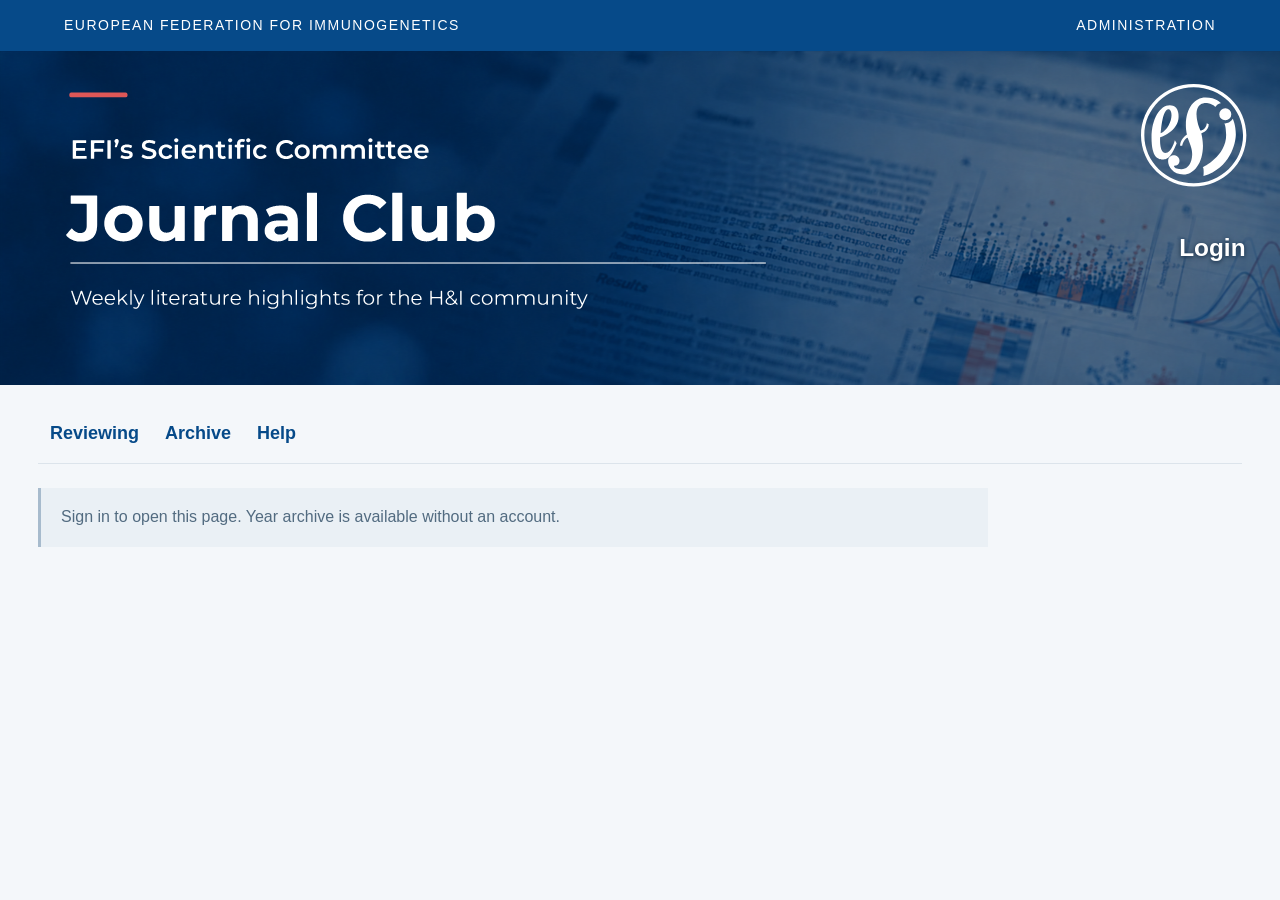
==== admin.html @ dbf72e42 "Align banner identity above rule and duty text with subtitle" ====
<!doctype html><html lang="en" data-auth="guest"><head><meta charset="utf-8"><meta name="viewport" content="width=device-width,initial-scale=1"><title>Administration · EFI Journal Club</title><link rel="stylesheet" href="style.css?v=banner26"><style id="navigation-style">/* Critical navigation: the first paint already uses the final text-only menu. */
.site-nav{display:flex;flex-wrap:nowrap;align-items:stretch;gap:10px;margin:0 0 24px;padding:4px 4px 10px;border-bottom:1px solid #dce4eb;overflow-x:auto;overflow-y:hidden;scroll-padding-inline:6px;scrollbar-width:thin;scrollbar-color:#9fb5c9 transparent;-webkit-overflow-scrolling:touch}
.site-nav [hidden]{display:none!important}
.site-nav a,.site-nav a.access-locked{display:inline-flex;align-items:center;flex:0 0 auto;width:auto;min-height:40px;margin:0;padding:6px 8px;border:0;border-radius:0;background:transparent;box-shadow:none;color:#064a89;font:650 1.125rem/1.4 'Segoe UI',Arial,sans-serif;white-space:nowrap;text-decoration:none;text-underline-offset:6px;text-decoration-thickness:2px;transition:none}
.site-nav a[aria-current=page],.site-nav a.access-locked[aria-current=page]{color:#a83e3e;text-decoration:underline;text-decoration-color:currentColor}
.site-nav a:active{background:transparent;box-shadow:none}
.site-nav a:focus-visible{outline:3px solid #ac530b;outline-offset:3px}
@media(hover:hover){.site-nav a:hover,.site-nav a.access-locked:hover{color:#064a89;background:transparent;text-decoration:underline}.site-nav a[aria-current=page]:hover,.site-nav a.access-locked[aria-current=page]:hover{color:#a83e3e;background:transparent}}
@media(max-width:650px){.site-nav a,.site-nav a.access-locked{font-size:1.0625rem}}
@media(pointer:coarse){.site-nav a{min-height:44px}}
@media print{.site-nav{display:none}}
</style><script>try{const stored=JSON.parse(sessionStorage.getItem('efi-session')||'null');if(stored?.token&&stored.expiresAt>Date.now())document.documentElement.dataset.auth='pending'}catch{}</script></head><body data-page="admin"><a class="skip-link" href="#main-content">Skip to main content</a><header><div class="top"><span>EUROPEAN FEDERATION FOR IMMUNOGENETICS</span><span>ADMINISTRATION</span></div><div class="banner-frame"><img class="banner" src="assets/banner-background.png" width="2400" height="627" alt="EFI Scientific Committee Journal Club"><img class="banner-type-overlay" src="assets/banner-type.svg" width="2400" height="627" alt="" aria-hidden="true"><img class="banner-logo-overlay" src="assets/efi-logo-white.svg" width="65" height="63" alt="" aria-hidden="true"><div class="banner-account"><button id="login-open" class="banner-account-trigger" type="button" aria-label="Login" aria-haspopup="dialog"><svg viewBox="0 0 340 48" aria-hidden="true"><text x="338" y="32" text-anchor="end">Login</text></svg></button><button id="account-name" class="banner-account-trigger" type="button" aria-haspopup="true" aria-expanded="false" aria-controls="account-menu" hidden><svg viewBox="0 0 340 100" aria-hidden="true"><text id="banner-first-name" x="338" y="28" text-anchor="end"></text><text id="banner-duty" class="banner-duty" x="338" y="81" text-anchor="end"></text></svg></button><div id="account-menu" class="banner-account-menu" hidden><button id="logout" type="button">Logout</button></div></div></div></header><main id="main-content" tabindex="-1"><nav class="site-nav" aria-label="Journal Club"><a href="index.html?ui=banner26">Reviewing</a><a href="history.html?ui=banner26">Archive</a><a href="help.html?ui=banner26">Help</a><a href="announcement.html?ui=banner26" data-announcement-nav hidden>Announcement</a><a href="admin.html?ui=banner26" data-admin-nav hidden aria-current="page">Admin</a></nav><dialog id="login-dialog" class="login-dialog" aria-labelledby="login-heading"><button id="login-close" class="login-close secondary" type="button" aria-label="Close login">&#215;</button><form id="login-form"><h2 id="login-heading">Sign in</h2><div class="login-fields"><label>Email<input id="login-email" type="email" autocomplete="username" required maxlength="254"></label><label>Password<input id="login-password" type="password" autocomplete="current-password" required maxlength="256"></label><label id="password-confirm-label" hidden>Confirm password<input id="login-confirm" type="password" autocomplete="new-password" maxlength="256"></label></div><button id="login-submit" type="submit">Sign in</button><p class="help">All activated members can sign in to inspect the shortlist. Weekly decisions require the duty reviewer, Eric or Pietro. Eric, Pietro and EFI Office have year-round access to general administration. The newsletter pilot is restricted to Eric and Pietro. For activation or a password reset, contact Eric.</p></form><p id="login-message" role="status"></p></dialog><p id="access-notice" class="notice" role="status">Sign in to open this page. Year archive is available without an account.</p><div id="protected-content" hidden></div></main><script type="module" src="help.js?v=banner26"></script><script type="module" src="bootstrap.js?v=banner26"></script></body></html>
---- style.css ----
:root{--blue:#064a89;--ink:#183047;--muted:#596d7e;--line:#dce4eb;--bg:#f4f7fa;--coral:#de5757}*{box-sizing:border-box}body{margin:0;background:var(--bg);color:var(--ink);font:1.125rem/1.65 'Segoe UI',Arial,sans-serif}.top{background:var(--blue);color:white;padding:14px max(5vw,24px);display:flex;justify-content:space-between;font-size:0.875rem;letter-spacing:1.5px}.banner{width:100%;height:auto;display:block}main{max-width:1260px;margin:auto;padding:44px 28px}.intro{display:flex;justify-content:space-between;gap:28px;align-items:center}.eyebrow{font-size:0.875rem;font-weight:750;letter-spacing:2px;color:var(--blue);margin:0 0 12px}h1{font-size:clamp(2.125rem,4vw,3.25rem);line-height:1.15;letter-spacing:-1.5px;margin:0 0 12px}h2{font-size:1.625rem;margin:0 0 16px}.lead{color:var(--muted);margin:0}label{display:block;font-size:1rem;font-weight:600}input,select,textarea{font:inherit;color:inherit;width:100%;padding:11px;border:1px solid var(--line);border-radius:6px;background:white;margin:6px 0 14px}select{min-width:220px}.workflow{display:flex;gap:36px;border-top:1px solid var(--line);border-bottom:1px solid var(--line);padding:18px 0;margin-top:30px;color:var(--blue);font-size:1rem;font-weight:650}.notice{font-size:1rem;color:var(--muted);max-width:950px;margin:22px 0 32px}.layout{display:grid;grid-template-columns:minmax(0,1fr) 350px;gap:34px}.section-title{display:flex;align-items:baseline;justify-content:space-between}#progress{font-size:0.9375rem;color:var(--muted)}article{background:white;border:1px solid var(--line);border-radius:10px;padding:26px;margin-bottom:20px;border-top:3px solid var(--blue)}article[data-state=approved]{border-top-color:#278260}article[data-state=excluded]{border-top-color:var(--coral)}.article-index{font-size:0.875rem;letter-spacing:1.5px;color:var(--muted);text-transform:uppercase}.article-text{white-space:pre-wrap;overflow-wrap:anywhere;font-size:1.125rem;line-height:1.7}.source{color:var(--blue);font-size:1rem}.decisions{display:flex;gap:18px;margin-top:20px;border-top:1px solid var(--line);padding-top:18px;flex-wrap:wrap}.decisions label{display:flex;align-items:center;gap:7px;cursor:pointer}.decisions input{width:auto;margin:0;accent-color:var(--blue)}details{margin-top:18px}summary{cursor:pointer;font-size:1rem;color:var(--blue)}textarea{min-height:310px;font-size:1.0625rem;margin-top:15px}.export{position:sticky;top:24px;background:white;border:1px solid var(--line);padding:25px;border-radius:10px}.export p{font-size:1rem;color:var(--muted)}button,.button{display:block;width:100%;padding:13px 16px;background:var(--blue);color:white;font:600 1.0625rem/1.45 'Segoe UI',sans-serif;text-align:center;text-decoration:none;border:1px solid var(--blue);border-radius:6px;margin:10px 0;cursor:pointer}button:disabled{opacity:.4;cursor:not-allowed}.secondary{background:white;color:var(--blue)}.subtle{background:#edf3f8;color:var(--blue);border-color:transparent}button:focus-visible,a:focus-visible,input:focus-visible,textarea:focus-visible,select:focus-visible,summary:focus-visible{outline:3px solid #de9c57;outline-offset:3px}pre{white-space:pre-wrap;word-break:break-word;font:1rem/1.65 'Segoe UI',sans-serif;max-height:420px;overflow:auto}.count{font-variant-numeric:tabular-nums}footer{border-top:1px solid var(--line);margin-top:55px;padding-top:24px;color:var(--muted);font-size:0.9375rem}footer p{max-width:800px}#message{color:var(--blue)}@media(max-width:850px){.layout{grid-template-columns:1fr}.export{position:static}.intro{align-items:flex-start;flex-direction:column}.workflow{gap:15px;flex-wrap:wrap}.top span:last-child{display:none}main{padding:28px 18px}.banner{height:auto;min-height:0}article{padding:20px}}
[hidden]{display:none!important}
.sync{padding:10px;background:#edf5f1;color:#246345!important;border-radius:5px}.sync.error{background:#fff0eb;color:#a33c27!important}.year-links{display:flex;gap:10px;margin:25px 0}.year-links a{width:auto;margin:0}.post-text{font-size:1.125rem;line-height:1.8;max-height:none;overflow:visible}.asset-preview{width:100%;height:auto;border-radius:6px}.announcement-layout{margin-top:30px}.help{font-size:0.9375rem;color:var(--muted)}.archive-status{color:var(--muted);font-size:1rem}.archive-status.reviewed{color:#246345}.announcement-card{border-top-color:var(--coral)}#archive article>a{display:inline-block;width:auto}#archive li{margin:8px 0}

.account-panel,.admin-panel{background:white;border:1px solid var(--line);border-radius:10px;padding:22px;margin-bottom:28px}.account-toolbar{display:flex;align-items:center;gap:12px;flex-wrap:wrap}.account-toolbar p{flex:1;min-width:220px;margin:0;font-size:1.0625rem}.account-toolbar button{width:auto;margin:0}.login-fields{display:grid;grid-template-columns:repeat(auto-fit,minmax(220px,1fr));gap:18px}#login-submit{max-width:260px}.people-grid{display:grid;grid-template-columns:repeat(auto-fit,minmax(250px,1fr));gap:14px}.person-card{border:1px solid var(--line);border-radius:7px;padding:16px}.person-card p{font-size:0.9375rem;overflow-wrap:anywhere;margin:5px 0}.account-actions{display:flex;gap:8px;flex-wrap:wrap}.account-actions button{width:auto;font-size:0.9375rem;padding:8px}#admin-invitation{overflow-wrap:anywhere}#duty-year{max-width:150px}.table-scroll{overflow:auto}table{border-collapse:collapse;width:100%}th,td{text-align:left;border-bottom:1px solid var(--line);padding:10px}td select{margin:0}#duty-save{max-width:260px}#login-message,#admin-message{font-size:1.0625rem;color:var(--blue)}.account-toolbar .button{width:auto;margin:0}body[data-page=admin] .intro{margin-bottom:30px}.settings-grid{display:grid;grid-template-columns:1fr 1fr;gap:22px;max-width:700px}fieldset{border:1px solid var(--line);border-radius:8px;margin:20px 0;padding:22px}legend{font-weight:700;padding:0 8px}.toggle{display:flex;align-items:center;gap:10px}.toggle input{width:auto;margin:0}.control-help{display:flex;align-items:center;gap:8px}.control-help>button:first-child{flex:1}.help-hint{display:inline-flex;position:relative;align-items:center;justify-content:center;width:23px;height:23px;min-width:23px;padding:0;margin:0 5px;border-radius:50%;background:#e6eff7;border:1px solid #b8cddd;color:var(--blue);font:700 .875rem/1 Arial,sans-serif;vertical-align:middle;overflow:visible}.help-tooltip{display:none;position:absolute;bottom:calc(100% + 10px);right:-8px;width:260px;max-width:75vw;padding:13px 15px;background:#183047;color:white;border-radius:7px;font:400 1rem/1.6 'Segoe UI',Arial,sans-serif;text-align:left;box-shadow:0 4px 18px #18304733;z-index:100;pointer-events:auto}.help-hint:not([data-tooltip-dismissed]):hover .help-tooltip,.help-hint:not([data-tooltip-dismissed]):focus-visible .help-tooltip,.help-hint[aria-expanded=true] .help-tooltip{display:block}label>.help-hint .help-tooltip{left:0;right:auto}label>.help-hint{margin-bottom:8px}.help-copy details{background:white;border:1px solid var(--line);border-radius:8px;padding:18px;margin:14px 0}.help-copy summary{font-size:1.125rem;font-weight:650}.help-copy h2{margin-top:32px}@media(max-width:650px){.settings-grid{grid-template-columns:1fr}.help-tooltip{width:230px}.account-toolbar{align-items:stretch}fieldset{padding:16px}.account-toolbar .control-help{width:100%}}@media print{.help-hint{display:none!important}}
.control-help:has(>button[hidden]){display:none!important}
.member-add{background:#f4f7fa;border:1px solid var(--line);border-radius:8px;padding:20px;margin:16px 0 24px}.member-add h4{margin:0 0 14px;font-size:1.125rem}#member-add{max-width:250px}.danger{background:#fff4f2;color:#9d3026;border-color:#d8a19b}.danger:hover{background:#fbe1dc}dialog{width:min(580px,calc(100vw - 36px));max-height:85vh;overflow-y:auto;border:1px solid var(--line);border-radius:12px;padding:28px;color:var(--ink);box-shadow:0 15px 70px #18304755}dialog::backdrop{background:#18304799}dialog p{font-size:1.0625rem}.dialog-actions{display:flex;gap:14px}.dialog-actions>*{flex:1}#member-delete-error{color:#9d3026}#member-message{color:var(--blue)}@media(max-width:600px){.dialog-actions{flex-direction:column}dialog{padding:20px}}

/* Help page uses the shared site shell and controls. */
.workflow-image{display:block;width:100%;max-width:860px;height:auto;margin:30px auto}.help-actions{display:flex;gap:15px;flex-wrap:wrap}.help-actions .button{width:auto} .help-copy{margin-top:36px}@media print{.help-actions,header{display:none}main{padding:0}.workflow-image{max-height:95vh;width:auto;max-width:100%;margin:0 auto}.help-copy{display:none}}
.help-actions button{width:auto}
:root{--locked-blue:#687f93}a.access-locked{color:var(--locked-blue);border-color:#b9c9d6}a.access-locked:hover{color:#526e84;text-decoration:underline}.button.access-locked{background:#edf2f6;color:var(--locked-blue);border-color:#cbd7e1}.archive-post .post-text{max-height:none;overflow:visible}.archive-post .asset-preview{max-width:650px;margin-top:16px}#access-notice{background:#eaf0f5;border-left:3px solid #a7bbcd;padding:16px 20px;color:#526b80}
.nl-candidate h3{font-size:1.5rem;line-height:1.3;margin:0 0 12px}.nl-candidate.selected{border-color:#064a89;background:#f5f9fc}.nl-score{font-size:1rem;color:#064a89}.nl-dimensions{display:flex;gap:9px;flex-wrap:wrap;font-size:0.875rem}.nl-dimensions span{background:#e8f0f6;padding:4px 8px;border-radius:4px}.nl-dimensions b{margin-left:4px}#newsletter-fields label{display:block;margin:28px 0}#newsletter-fields label>.help{display:block;font-weight:400}#newsletter-fields textarea{min-height:100px}#newsletter-candidates details p{font-size:1rem}

.evidence-card{background:#f4f7fa;border:1px solid #d5dfe8;padding:14px;margin:16px 0}.evidence-card p{margin:10px 0}.evidence-card a{overflow-wrap:anywhere}#process-status p{margin:12px 0}

/* Reviewer desk: action first, explicit process states, responsive evidence cards. */
body[data-page=review] header,body[data-page=admin] header{background:white}body[data-page=review] main,body[data-page=admin] main{padding-top:24px}body[data-page=review] .account-panel{padding:12px 18px;margin-bottom:24px}.review-heading{display:flex;justify-content:space-between;align-items:center;gap:24px;margin:16px 0 26px}.review-heading h1{font-size:clamp(2.125rem,3.6vw,3rem)}.edition-picker{min-width:235px}.edition-picker select{margin-bottom:0}.process-overview{padding:20px 24px;background:#fff;border:1px solid var(--line);border-radius:12px;margin-bottom:20px}.process-overview h2{font-size:1.125rem;margin:0}.timezone-label{font-size:0.875rem;color:var(--muted)}.process-track{list-style:none;display:grid;grid-template-columns:repeat(5,1fr);padding:0;margin:20px 0;gap:12px}.process-track li{display:flex;gap:9px;align-items:center;font-size:0.9375rem;font-weight:650;color:var(--muted);border-bottom:3px solid var(--line);padding-bottom:14px}.step-number{display:grid;place-items:center;width:25px;height:25px;flex-shrink:0;background:#edf2f6;border-radius:50%;font-size:0.875rem}.process-track .complete{color:#246345;border-color:#278260}.complete .step-number{background:#e5f2eb}.process-track .current{color:var(--blue);border-color:var(--blue)}.current .step-number{background:var(--blue);color:#fff}.schedule-strip{border-top:1px solid var(--line);padding-top:12px;font-size:0.9375rem;color:var(--muted)}.review-brief{display:flex;justify-content:space-between;align-items:center;gap:30px;background:#eaf2f8;border-left:4px solid var(--blue);padding:22px 24px;margin:0 0 30px;border-radius:0 10px 10px 0}.review-brief h2{font-size:1.625rem;margin:0 0 8px}.review-brief p{font-size:1.0625rem;margin:6px 0;max-width:720px}.review-brief .eyebrow{font-size:0.875rem;margin-bottom:10px}.review-brief button{width:auto;min-width:205px;flex-shrink:0}.reviewer-layout{grid-template-columns:minmax(0,1fr) 335px;align-items:start;gap:26px}.review-filters{display:flex;gap:8px;flex-wrap:wrap;margin:0 0 18px}.review-filters button{background:transparent;color:var(--muted);border:1px solid var(--line);border-radius:22px;width:auto;padding:7px 12px;font-size:0.9375rem;margin:0}.review-filters button[aria-pressed=true]{background:var(--blue);border-color:var(--blue);color:#fff}.review-filters span{margin-left:5px;opacity:.8}.article-index{display:flex;justify-content:space-between;align-items:center}.decision-badge{font-size:0.875rem;letter-spacing:.4px;border-radius:20px;background:#edf2f6;padding:5px 9px;text-transform:none;color:var(--ink)}.decision-badge[data-state=approved]{background:#e4f3eb;color:#246345}.decision-badge[data-state=excluded]{background:#f9ece9;color:#8b382a}#articles article{scroll-margin-top:20px}#articles article:focus{outline:3px solid #de9c57;outline-offset:3px}.evidence-card{border-radius:7px;padding:14px 16px;margin:18px 0}.evidence-facts{display:grid;grid-template-columns:1fr 1fr;gap:16px}.evidence-facts p{font-size:0.9375rem;margin:0}.evidence-facts strong{display:block;color:var(--muted);font-size:0.875rem;letter-spacing:.6px;text-transform:uppercase;margin-bottom:4px}.evidence-card details{border-top:1px solid var(--line);padding-top:12px;margin-top:12px}.evidence-card details p{font-size:1rem}.decisions{gap:10px}.decisions label{border:1px solid var(--line);padding:8px 12px;border-radius:6px;font-size:0.9375rem;min-height:42px}.decisions label:has(input:checked){background:#edf3f8;border-color:var(--blue)}.decisions label:has(input:disabled){cursor:default}.review-sidebar{padding:22px;position:sticky;top:18px}.review-sidebar h2{font-size:1.625rem;line-height:1.3}.review-sidebar h2[data-tone=success]{color:#246345}.review-sidebar h2[data-tone=attention]{color:#9d3026}.review-sidebar .next-action{padding:12px;border-left:3px solid var(--blue);background:#f0f5f9;color:var(--ink)}.review-sidebar .save-area{border-top:1px solid var(--line);padding-top:12px;margin-top:18px}.text-button{background:transparent;border:0;color:var(--blue);text-align:left;padding:6px 0;width:auto;font-size:0.9375rem;text-decoration:underline}.review-sidebar input[readonly]{background:#f4f7fa;font-size:0.9375rem;padding:8px;margin-bottom:0}.review-sidebar details{border-top:1px solid var(--line);padding-top:14px}.review-sidebar summary{font-weight:650}.review-sidebar .count{display:block;color:var(--muted);font-size:0.875rem;font-weight:400;margin-top:5px}.post-preview pre:empty::before{content:'Approved articles will appear here. Nothing is published by previewing.';color:var(--muted)}.review-sidebar pre{font-size:0.9375rem;max-height:340px;overflow:auto}.manual-warning{background:#fff5e8;border-left:3px solid #c58535;padding:12px}.published-link{display:block;margin-top:10px}.future-options,.admin-settings{background:#fff;border:1px solid var(--line);border-radius:10px;padding:18px 22px;margin:20px 0}.future-options>summary,.admin-settings>summary{font-size:1.125rem;font-weight:650}.future-options .admin-panel,.admin-settings .admin-panel{border:0;padding:22px 0 0;margin:0}.future-options summary{color:var(--muted)}.process-overview .section-title{gap:12px}
@media(max-width:950px){.reviewer-layout{grid-template-columns:minmax(0,1fr) 300px;gap:18px}.review-brief{gap:20px}.review-brief button{min-width:170px}.review-sidebar{padding:18px}.process-track li{font-size:0.875rem;gap:6px}}
@media(max-width:760px){.review-heading{align-items:stretch;flex-direction:column;gap:14px}.edition-picker{min-width:0}.review-brief{flex-direction:column;align-items:stretch;padding:18px}.review-brief button{width:100%}.reviewer-layout{grid-template-columns:1fr}.review-sidebar{position:static}.process-overview{padding:16px}.process-track{gap:5px}.process-track li{flex-direction:column;align-items:flex-start;font-size:0.875rem;gap:7px;line-height:1.3}.timezone-label{font-size:0.875rem}.evidence-facts{gap:10px}body[data-page=review] main{padding:20px 14px}.review-heading h1{font-size:2.25rem}}
@media(prefers-reduced-motion:reduce){*{scroll-behavior:auto!important}}

/* Page-wide approved banner, with precisely aligned SVG typography and rules. */
.banner-frame{position:relative;width:100%;margin:0;line-height:0}.banner-frame>.banner{display:block;width:100%;max-width:none;height:auto;margin:0}.banner-type-overlay{position:absolute;inset:0;display:block;width:100%;height:100%;pointer-events:none}

/* Website-only background plate; publication downloads keep assets/banner.png. */
.banner-frame{aspect-ratio:2400/627;overflow:hidden}.banner-frame>.banner{height:100%;object-fit:cover;object-position:center}.banner-logo-overlay{position:absolute;left:89.1666667%;top:9.8883573%;width:8.2916667%;height:30.7814992%;pointer-events:none}.review-target{font-weight:650;color:var(--blue)}.last-decision-warning{padding:14px 18px;background:#fff5e8;border-left:4px solid #c58535;border-radius:5px;font-size:1.0625rem}.article-audit{font-size:0.9375rem;color:var(--muted);margin-top:16px}.text-diff{display:grid;grid-template-columns:1fr 1fr;gap:12px}.text-diff pre{margin:0;background:#f3f6f8;padding:12px;max-height:260px}.source-check-warning{border-left:3px solid #bd7e29;background:#fff5e8;padding:10px}.source-check-ok{color:#246345}.source-check-button{font-size:0.9375rem;padding:8px;background:#fff;color:var(--blue)}.technical-error summary{font-size:0.875rem}.technical-error pre{font-size:0.875rem}.reminder-config{font-size:1rem}@media(max-width:760px){.text-diff{grid-template-columns:1fr}}

/* Readable type at every breakpoint; rem units respect browser text preferences. */
html{-webkit-text-size-adjust:100%;text-size-adjust:100%}
label,summary{line-height:1.5}
input,select,textarea{font-size:1.0625rem;line-height:1.5}
h2{line-height:1.3}h3{line-height:1.4}
button,.button{min-height:46px;overflow-wrap:anywhere}
.help-hint{width:28px;height:28px;min-width:28px;min-height:28px}
.help-tooltip{line-height:1.6}
.article-index,.section-title{flex-wrap:wrap;gap:8px}
.process-track li{min-width:0;overflow-wrap:anywhere;line-height:1.5}
.step-number{width:30px;height:30px}
.review-sidebar .count,.review-sidebar pre{line-height:1.65}
@media(max-width:760px){
 .process-track{grid-template-columns:repeat(3,minmax(0,1fr));gap:14px 10px}
 .process-track li{font-size:.875rem;line-height:1.5}
 .timezone-label{font-size:.875rem}
 .section-title{align-items:flex-start}
 .article-index{align-items:flex-start}
 .evidence-facts{grid-template-columns:1fr;gap:14px}
}



/* Final interaction pass: all states retain readable text and keyboard focus. */
:root{--locked-blue:#50687c}
.visually-hidden{position:absolute;width:1px;height:1px;padding:0;margin:-1px;overflow:hidden;clip-path:inset(50%);white-space:nowrap;border:0}
.skip-link{position:fixed;top:12px;left:16px;z-index:1000;transform:translateY(-180%);background:#fff;color:var(--blue);border:2px solid var(--blue);padding:12px 18px;border-radius:6px;font-weight:700}
.skip-link:focus{transform:none}
button,.button{transition:background-color .15s ease,color .15s ease,border-color .15s ease}
button:focus-visible,a:focus-visible,input:focus-visible,textarea:focus-visible,select:focus-visible,summary:focus-visible{outline:3px solid #ac530b;outline-offset:3px}
button:disabled{opacity:1;background:#edf2f6;color:#526779;border-color:#c8d4de;cursor:not-allowed}
button:enabled:active,.button:active{box-shadow:inset 0 2px 4px #18304733}
.selection-notice{background:#eaf2f8;border-left:4px solid var(--blue);padding:16px 20px;margin:18px 0;max-width:none}
.selection-notice p{margin:0 0 12px}.selection-notice button{width:auto;margin:0}
.last-decision-warning{background:#fff3df;border-left:4px solid #a76014;padding:16px 20px;border-radius:6px;font-size:1.0625rem;font-weight:600}
.article-audit{font-size:.9375rem;color:var(--muted);line-height:1.6}
fieldset.decisions{border:0;border-top:1px solid var(--line);padding:18px 0 0;margin:20px 0 0;min-width:0}
.technical-error pre{font-size:.9375rem;background:#f4f7fa;padding:12px;border-radius:5px}
.review-target{font-weight:650;color:var(--blue)}
.help-hint[data-tooltip-dismissed] .help-tooltip{display:none}
@media(hover:hover){
 button:enabled:hover,.button:hover{background:#043964;border-color:#043964;color:#fff}
 button.secondary:enabled:hover,.button.secondary:hover{background:#e0ebf4;border-color:#064a89;color:#043964}
 button.subtle:enabled:hover,.button.subtle:hover{background:#dbe8f2;border-color:#b8cddd;color:#043964}
 button.danger:enabled:hover{background:#f8dcd6;border-color:#a7493c;color:#85281f}
 button.text-button:enabled:hover{background:#e6eff7;color:#043964;border-color:transparent;text-decoration:underline}
 button.help-hint:enabled:hover{background:#dbe8f2;color:#043964;border-color:#7b9eb8}
 .review-filters button:enabled:hover{background:#e0ebf4;color:#043964;border-color:#9bb6cc}
 .review-filters button[aria-pressed=true]:enabled:hover{background:#043964;color:#fff;border-color:#043964}
 .decisions label:has(input:enabled):hover{background:#edf3f8;border-color:#8faec8}
}
@media(prefers-reduced-motion:reduce){button,.button{transition:none}}

.danger:disabled:hover{background:#edf2f6;color:#526779;border-color:#c8d4de}

main:focus{outline:none}
.current-duty td{background:#eaf2f8}.current-duty strong{display:block;color:var(--blue);font-size:.9375rem}
.review-sidebar:has(.manual-options[open]),.review-sidebar:has(.review-history[open]){position:static}
@media(min-width:761px) and (max-height:900px){.review-sidebar{position:static}}
.decisions label{min-height:46px}

/* Compact text navigation: no button surfaces, no wrapping, no hover reflow. */
main{padding-top:24px}

@media(max-width:850px){main,body[data-page=review] main,body[data-page=admin] main{padding-top:20px;padding-inline:18px}}

/* Retain the account bar while a valid existing session is restored. */
html[data-auth=pending] #login-open,html[data-auth=pending] #access-notice{visibility:hidden}
.back-to-top{position:fixed;right:max(18px,env(safe-area-inset-right));bottom:max(18px,env(safe-area-inset-bottom));z-index:90;display:grid;place-items:center;width:48px;height:48px;min-height:48px;margin:0;padding:0;border:1px solid var(--blue);border-radius:50%;background:var(--blue);color:#fff;box-shadow:0 4px 16px #18304733}
.back-to-top svg{display:block;pointer-events:none}
@media print{.back-to-top{display:none!important}}

/* Banner account: SVG text over the website banner, with native controls for accessibility. */
.banner-frame{overflow:visible}
.banner-account{position:absolute;z-index:20;right:2.5%;top:51.3%;width:27%;min-width:240px;line-height:1.3}
.banner-account [hidden]{display:none!important}
.banner-account-trigger{display:block;width:100%;min-height:44px;margin:0;padding:0;border:0;border-radius:0;background:transparent;box-shadow:none;color:#fff;cursor:pointer;text-shadow:0 1px 4px #10283f}
.banner-account-trigger svg{display:block;width:100%;height:auto;overflow:visible;fill:currentColor;font:600 24px 'Segoe UI',Arial,sans-serif}
.banner-account-trigger .banner-duty{font-size:18px;font-weight:400}
.banner-account-trigger:hover,.banner-account-trigger:enabled:hover,.banner-account-trigger:active{background:transparent;border:0;color:#fff;box-shadow:none}
.banner-account-trigger:hover text:first-child{text-decoration:underline;text-underline-offset:5px}
.banner-account-trigger:focus-visible{outline:3px solid #fff;outline-offset:5px}
.banner-account-menu{position:absolute;right:0;top:100%;min-width:130px;padding:4px;background:#fff;border:1px solid var(--line);border-radius:6px;box-shadow:0 6px 20px #10283f33;line-height:1.4}
.banner-account-menu button{display:block;width:100%;margin:0;padding:10px 18px;background:#fff;color:var(--blue);border:0;text-align:left;font-size:1rem}
.banner-account-menu button:enabled:hover{background:#e0ebf4;color:#043964}
.login-dialog{position:fixed;width:min(600px,calc(100% - 32px));max-height:calc(100dvh - 40px);overflow:auto;padding:28px;border:1px solid var(--line);border-radius:12px;background:#fff;color:var(--ink);box-shadow:0 18px 60px #10283f55;font:inherit}
.login-dialog::backdrop{background:#10283f88}
.login-dialog h2{margin-top:0;padding-right:40px}
.login-close{position:absolute;right:12px;top:12px;width:40px;min-height:40px;padding:0;margin:0;font-size:1.5rem}
.login-dialog .login-fields{display:grid;grid-template-columns:1fr;gap:12px}
.login-dialog input{width:100%}
.login-dialog #login-message:empty{display:none}
@media(max-width:650px){
 .banner-frame{min-height:230px;aspect-ratio:auto}
 .banner-frame>.banner{position:absolute;inset:0;clip-path:inset(10.5% 0);transform:scaleY(1.27)}
 .banner-type-overlay{height:calc(100% - 70px);object-fit:contain;object-position:top}
 .banner-logo-overlay{top:12px;right:16px;left:auto;width:45px;height:45px}
 .banner-account{top:auto;bottom:10px;right:16px;width:280px;min-width:0;max-width:calc(100% - 32px)}
 .banner-account-trigger svg{max-height:none}
}
@media print{.banner-account,.login-dialog{display:none!important}}
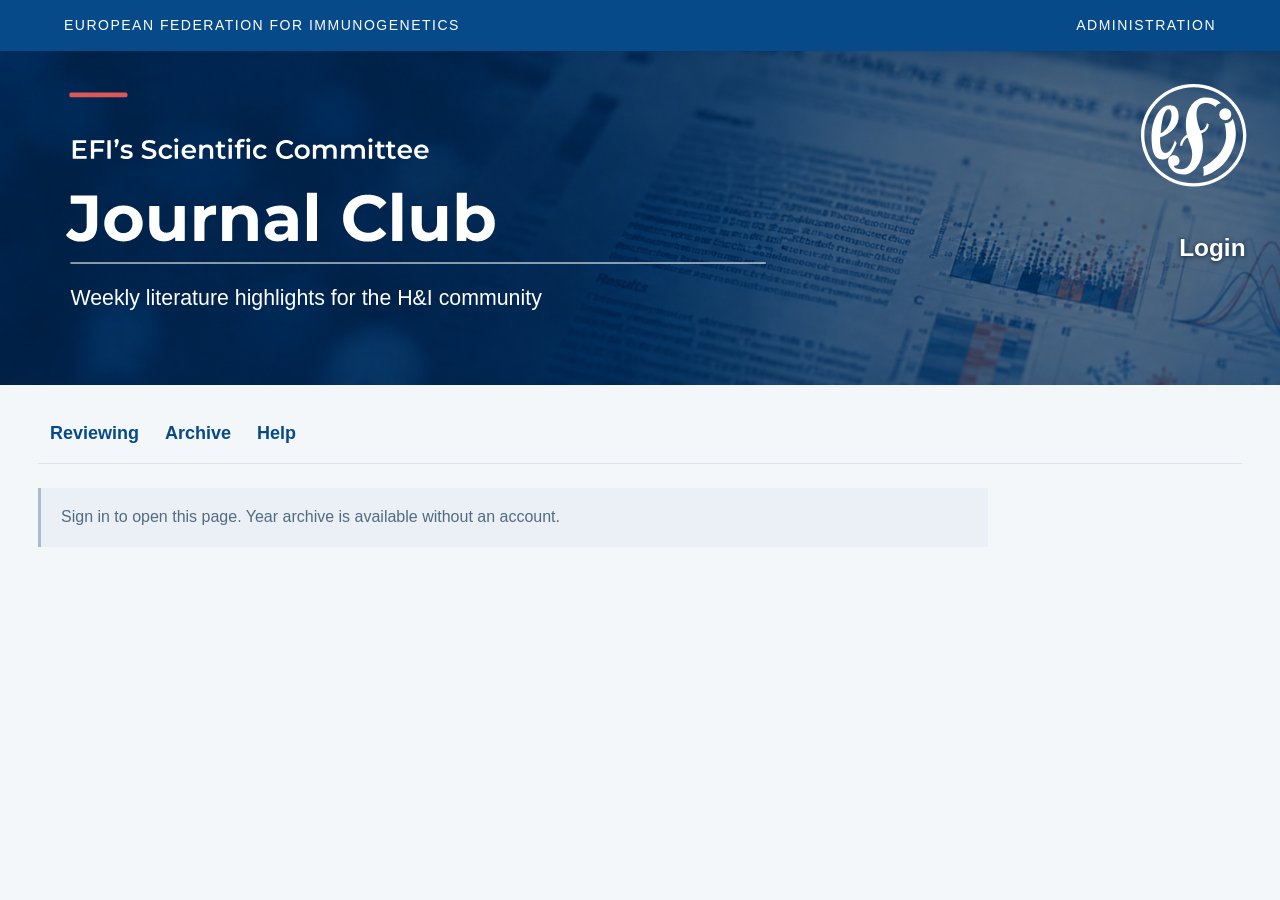
==== commit 8798a3b2: "Use identical SVG font family and rendered size for banner subtitle and duty" ====
--- a/admin.html
+++ b/admin.html
@@ -1,4 +1,4 @@
-<!doctype html><html lang="en" data-auth="guest"><head><meta charset="utf-8"><meta name="viewport" content="width=device-width,initial-scale=1"><title>Administration · EFI Journal Club</title><link rel="stylesheet" href="style.css?v=banner26"><style id="navigation-style">/* Critical navigation: the first paint already uses the final text-only menu. */
+<!doctype html><html lang="en" data-auth="guest"><head><meta charset="utf-8"><meta name="viewport" content="width=device-width,initial-scale=1"><title>Administration · EFI Journal Club</title><link rel="stylesheet" href="style.css?v=banner28"><style id="navigation-style">/* Critical navigation: the first paint already uses the final text-only menu. */
 .site-nav{display:flex;flex-wrap:nowrap;align-items:stretch;gap:10px;margin:0 0 24px;padding:4px 4px 10px;border-bottom:1px solid #dce4eb;overflow-x:auto;overflow-y:hidden;scroll-padding-inline:6px;scrollbar-width:thin;scrollbar-color:#9fb5c9 transparent;-webkit-overflow-scrolling:touch}
 .site-nav [hidden]{display:none!important}
 .site-nav a,.site-nav a.access-locked{display:inline-flex;align-items:center;flex:0 0 auto;width:auto;min-height:40px;margin:0;padding:6px 8px;border:0;border-radius:0;background:transparent;box-shadow:none;color:#064a89;font:650 1.125rem/1.4 'Segoe UI',Arial,sans-serif;white-space:nowrap;text-decoration:none;text-underline-offset:6px;text-decoration-thickness:2px;transition:none}
@@ -9,4 +9,4 @@
 @media(max-width:650px){.site-nav a,.site-nav a.access-locked{font-size:1.0625rem}}
 @media(pointer:coarse){.site-nav a{min-height:44px}}
 @media print{.site-nav{display:none}}
-</style><script>try{const stored=JSON.parse(sessionStorage.getItem('efi-session')||'null');if(stored?.token&&stored.expiresAt>Date.now())document.documentElement.dataset.auth='pending'}catch{}</script></head><body data-page="admin"><a class="skip-link" href="#main-content">Skip to main content</a><header><div class="top"><span>EUROPEAN FEDERATION FOR IMMUNOGENETICS</span><span>ADMINISTRATION</span></div><div class="banner-frame"><img class="banner" src="assets/banner-background.png" width="2400" height="627" alt="EFI Scientific Committee Journal Club"><img class="banner-type-overlay" src="assets/banner-type.svg" width="2400" height="627" alt="" aria-hidden="true"><img class="banner-logo-overlay" src="assets/efi-logo-white.svg" width="65" height="63" alt="" aria-hidden="true"><div class="banner-account"><button id="login-open" class="banner-account-trigger" type="button" aria-label="Login" aria-haspopup="dialog"><svg viewBox="0 0 340 48" aria-hidden="true"><text x="338" y="32" text-anchor="end">Login</text></svg></button><button id="account-name" class="banner-account-trigger" type="button" aria-haspopup="true" aria-expanded="false" aria-controls="account-menu" hidden><svg viewBox="0 0 340 100" aria-hidden="true"><text id="banner-first-name" x="338" y="28" text-anchor="end"></text><text id="banner-duty" class="banner-duty" x="338" y="81" text-anchor="end"></text></svg></button><div id="account-menu" class="banner-account-menu" hidden><button id="logout" type="button">Logout</button></div></div></div></header><main id="main-content" tabindex="-1"><nav class="site-nav" aria-label="Journal Club"><a href="index.html?ui=banner26">Reviewing</a><a href="history.html?ui=banner26">Archive</a><a href="help.html?ui=banner26">Help</a><a href="announcement.html?ui=banner26" data-announcement-nav hidden>Announcement</a><a href="admin.html?ui=banner26" data-admin-nav hidden aria-current="page">Admin</a></nav><dialog id="login-dialog" class="login-dialog" aria-labelledby="login-heading"><button id="login-close" class="login-close secondary" type="button" aria-label="Close login">&#215;</button><form id="login-form"><h2 id="login-heading">Sign in</h2><div class="login-fields"><label>Email<input id="login-email" type="email" autocomplete="username" required maxlength="254"></label><label>Password<input id="login-password" type="password" autocomplete="current-password" required maxlength="256"></label><label id="password-confirm-label" hidden>Confirm password<input id="login-confirm" type="password" autocomplete="new-password" maxlength="256"></label></div><button id="login-submit" type="submit">Sign in</button><p class="help">All activated members can sign in to inspect the shortlist. Weekly decisions require the duty reviewer, Eric or Pietro. Eric, Pietro and EFI Office have year-round access to general administration. The newsletter pilot is restricted to Eric and Pietro. For activation or a password reset, contact Eric.</p></form><p id="login-message" role="status"></p></dialog><p id="access-notice" class="notice" role="status">Sign in to open this page. Year archive is available without an account.</p><div id="protected-content" hidden></div></main><script type="module" src="help.js?v=banner26"></script><script type="module" src="bootstrap.js?v=banner26"></script></body></html>+</style><script>try{const stored=JSON.parse(sessionStorage.getItem('efi-session')||'null');if(stored?.token&&stored.expiresAt>Date.now())document.documentElement.dataset.auth='pending'}catch{}</script></head><body data-page="admin"><a class="skip-link" href="#main-content">Skip to main content</a><header><div class="top"><span>EUROPEAN FEDERATION FOR IMMUNOGENETICS</span><span>ADMINISTRATION</span></div><div class="banner-frame"><img class="banner" src="assets/banner-background.png" width="2400" height="627" alt="EFI Scientific Committee Journal Club"><img class="banner-type-overlay" src="assets/banner-type.svg?v=banner28" width="2400" height="627" alt="" aria-hidden="true"><img class="banner-logo-overlay" src="assets/efi-logo-white.svg" width="65" height="63" alt="" aria-hidden="true"><div class="banner-account"><button id="login-open" class="banner-account-trigger" type="button" aria-label="Login" aria-haspopup="dialog"><svg viewBox="0 0 340 48" aria-hidden="true"><text x="338" y="32" text-anchor="end">Login</text></svg></button><button id="account-name" class="banner-account-trigger" type="button" aria-haspopup="true" aria-expanded="false" aria-controls="account-menu" hidden><svg viewBox="0 0 340 100" aria-hidden="true"><text id="banner-first-name" x="338" y="28" text-anchor="end"></text><text id="banner-duty" class="banner-duty" x="338" y="81" text-anchor="end"></text></svg></button><div id="account-menu" class="banner-account-menu" hidden><button id="logout" type="button">Logout</button></div></div></div></header><main id="main-content" tabindex="-1"><nav class="site-nav" aria-label="Journal Club"><a href="index.html?ui=banner28">Reviewing</a><a href="history.html?ui=banner28">Archive</a><a href="help.html?ui=banner28">Help</a><a href="announcement.html?ui=banner28" data-announcement-nav hidden>Announcement</a><a href="admin.html?ui=banner28" data-admin-nav hidden aria-current="page">Admin</a></nav><dialog id="login-dialog" class="login-dialog" aria-labelledby="login-heading"><button id="login-close" class="login-close secondary" type="button" aria-label="Close login">&#215;</button><form id="login-form"><h2 id="login-heading">Sign in</h2><div class="login-fields"><label>Email<input id="login-email" type="email" autocomplete="username" required maxlength="254"></label><label>Password<input id="login-password" type="password" autocomplete="current-password" required maxlength="256"></label><label id="password-confirm-label" hidden>Confirm password<input id="login-confirm" type="password" autocomplete="new-password" maxlength="256"></label></div><button id="login-submit" type="submit">Sign in</button><p class="help">All activated members can sign in to inspect the shortlist. Weekly decisions require the duty reviewer, Eric or Pietro. Eric, Pietro and EFI Office have year-round access to general administration. The newsletter pilot is restricted to Eric and Pietro. For activation or a password reset, contact Eric.</p></form><p id="login-message" role="status"></p></dialog><p id="access-notice" class="notice" role="status">Sign in to open this page. Year archive is available without an account.</p><div id="protected-content" hidden></div></main><script type="module" src="help.js?v=banner28"></script><script type="module" src="bootstrap.js?v=banner28"></script></body></html>
--- a/style.css
+++ b/style.css
@@ -104,7 +104,7 @@
 .banner-account [hidden]{display:none!important}
 .banner-account-trigger{display:block;width:100%;min-height:44px;margin:0;padding:0;border:0;border-radius:0;background:transparent;box-shadow:none;color:#fff;cursor:pointer;text-shadow:0 1px 4px #10283f}
 .banner-account-trigger svg{display:block;width:100%;height:auto;overflow:visible;fill:currentColor;font:600 24px 'Segoe UI',Arial,sans-serif}
-.banner-account-trigger .banner-duty{font-size:18px;font-weight:400}
+.banner-account-trigger .banner-duty{font-family:'Segoe UI',Arial,sans-serif;font-size:20.987654321px;font-weight:400;letter-spacing:0}
 .banner-account-trigger:hover,.banner-account-trigger:enabled:hover,.banner-account-trigger:active{background:transparent;border:0;color:#fff;box-shadow:none}
 .banner-account-trigger:hover text:first-child{text-decoration:underline;text-underline-offset:5px}
 .banner-account-trigger:focus-visible{outline:3px solid #fff;outline-offset:5px}
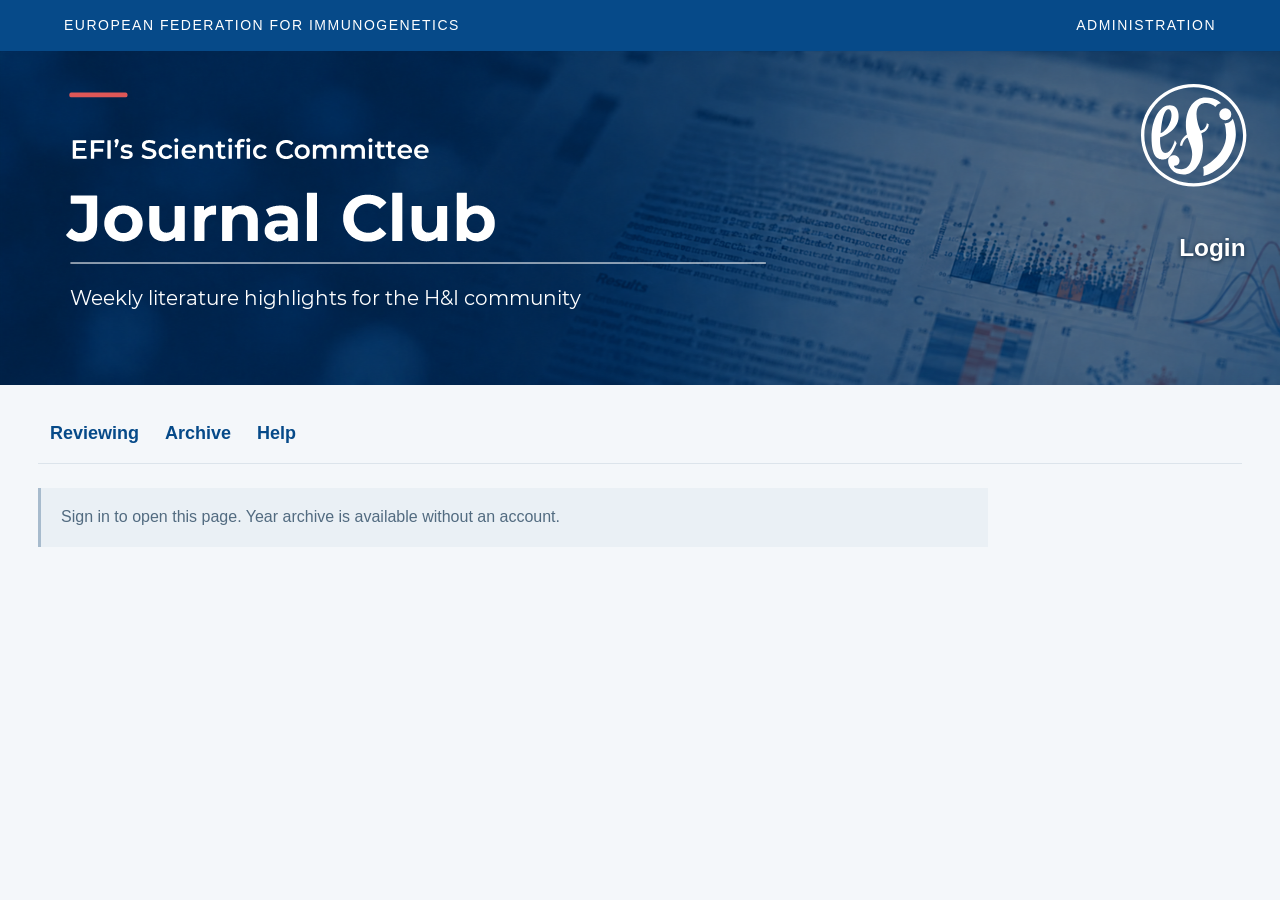
==== commit b448c51d: "Restore original Montserrat typography for both banner subtitle lines" ====
--- a/admin.html
+++ b/admin.html
@@ -1,4 +1,4 @@
-<!doctype html><html lang="en" data-auth="guest"><head><meta charset="utf-8"><meta name="viewport" content="width=device-width,initial-scale=1"><title>Administration · EFI Journal Club</title><link rel="stylesheet" href="style.css?v=banner28"><style id="navigation-style">/* Critical navigation: the first paint already uses the final text-only menu. */
+<!doctype html><html lang="en" data-auth="guest"><head><meta charset="utf-8"><meta name="viewport" content="width=device-width,initial-scale=1"><title>Administration · EFI Journal Club</title><link rel="stylesheet" href="style.css?v=banner29"><style id="navigation-style">/* Critical navigation: the first paint already uses the final text-only menu. */
 .site-nav{display:flex;flex-wrap:nowrap;align-items:stretch;gap:10px;margin:0 0 24px;padding:4px 4px 10px;border-bottom:1px solid #dce4eb;overflow-x:auto;overflow-y:hidden;scroll-padding-inline:6px;scrollbar-width:thin;scrollbar-color:#9fb5c9 transparent;-webkit-overflow-scrolling:touch}
 .site-nav [hidden]{display:none!important}
 .site-nav a,.site-nav a.access-locked{display:inline-flex;align-items:center;flex:0 0 auto;width:auto;min-height:40px;margin:0;padding:6px 8px;border:0;border-radius:0;background:transparent;box-shadow:none;color:#064a89;font:650 1.125rem/1.4 'Segoe UI',Arial,sans-serif;white-space:nowrap;text-decoration:none;text-underline-offset:6px;text-decoration-thickness:2px;transition:none}
@@ -9,4 +9,4 @@
 @media(max-width:650px){.site-nav a,.site-nav a.access-locked{font-size:1.0625rem}}
 @media(pointer:coarse){.site-nav a{min-height:44px}}
 @media print{.site-nav{display:none}}
-</style><script>try{const stored=JSON.parse(sessionStorage.getItem('efi-session')||'null');if(stored?.token&&stored.expiresAt>Date.now())document.documentElement.dataset.auth='pending'}catch{}</script></head><body data-page="admin"><a class="skip-link" href="#main-content">Skip to main content</a><header><div class="top"><span>EUROPEAN FEDERATION FOR IMMUNOGENETICS</span><span>ADMINISTRATION</span></div><div class="banner-frame"><img class="banner" src="assets/banner-background.png" width="2400" height="627" alt="EFI Scientific Committee Journal Club"><img class="banner-type-overlay" src="assets/banner-type.svg?v=banner28" width="2400" height="627" alt="" aria-hidden="true"><img class="banner-logo-overlay" src="assets/efi-logo-white.svg" width="65" height="63" alt="" aria-hidden="true"><div class="banner-account"><button id="login-open" class="banner-account-trigger" type="button" aria-label="Login" aria-haspopup="dialog"><svg viewBox="0 0 340 48" aria-hidden="true"><text x="338" y="32" text-anchor="end">Login</text></svg></button><button id="account-name" class="banner-account-trigger" type="button" aria-haspopup="true" aria-expanded="false" aria-controls="account-menu" hidden><svg viewBox="0 0 340 100" aria-hidden="true"><text id="banner-first-name" x="338" y="28" text-anchor="end"></text><text id="banner-duty" class="banner-duty" x="338" y="81" text-anchor="end"></text></svg></button><div id="account-menu" class="banner-account-menu" hidden><button id="logout" type="button">Logout</button></div></div></div></header><main id="main-content" tabindex="-1"><nav class="site-nav" aria-label="Journal Club"><a href="index.html?ui=banner28">Reviewing</a><a href="history.html?ui=banner28">Archive</a><a href="help.html?ui=banner28">Help</a><a href="announcement.html?ui=banner28" data-announcement-nav hidden>Announcement</a><a href="admin.html?ui=banner28" data-admin-nav hidden aria-current="page">Admin</a></nav><dialog id="login-dialog" class="login-dialog" aria-labelledby="login-heading"><button id="login-close" class="login-close secondary" type="button" aria-label="Close login">&#215;</button><form id="login-form"><h2 id="login-heading">Sign in</h2><div class="login-fields"><label>Email<input id="login-email" type="email" autocomplete="username" required maxlength="254"></label><label>Password<input id="login-password" type="password" autocomplete="current-password" required maxlength="256"></label><label id="password-confirm-label" hidden>Confirm password<input id="login-confirm" type="password" autocomplete="new-password" maxlength="256"></label></div><button id="login-submit" type="submit">Sign in</button><p class="help">All activated members can sign in to inspect the shortlist. Weekly decisions require the duty reviewer, Eric or Pietro. Eric, Pietro and EFI Office have year-round access to general administration. The newsletter pilot is restricted to Eric and Pietro. For activation or a password reset, contact Eric.</p></form><p id="login-message" role="status"></p></dialog><p id="access-notice" class="notice" role="status">Sign in to open this page. Year archive is available without an account.</p><div id="protected-content" hidden></div></main><script type="module" src="help.js?v=banner28"></script><script type="module" src="bootstrap.js?v=banner28"></script></body></html>+</style><script>try{const stored=JSON.parse(sessionStorage.getItem('efi-session')||'null');if(stored?.token&&stored.expiresAt>Date.now())document.documentElement.dataset.auth='pending'}catch{}</script></head><body data-page="admin"><a class="skip-link" href="#main-content">Skip to main content</a><header><div class="top"><span>EUROPEAN FEDERATION FOR IMMUNOGENETICS</span><span>ADMINISTRATION</span></div><div class="banner-frame"><img class="banner" src="assets/banner-background.png" width="2400" height="627" alt="EFI Scientific Committee Journal Club"><img class="banner-type-overlay" src="assets/banner-type.svg?v=banner29" width="2400" height="627" alt="" aria-hidden="true"><img class="banner-logo-overlay" src="assets/efi-logo-white.svg" width="65" height="63" alt="" aria-hidden="true"><div class="banner-account"><button id="login-open" class="banner-account-trigger" type="button" aria-label="Login" aria-haspopup="dialog"><svg viewBox="0 0 340 48" aria-hidden="true"><text x="338" y="32" text-anchor="end">Login</text></svg></button><button id="account-name" class="banner-account-trigger" type="button" aria-haspopup="true" aria-expanded="false" aria-controls="account-menu" hidden><svg viewBox="0 0 340 100" aria-hidden="true"><text id="banner-first-name" x="338" y="28" text-anchor="end"></text><text id="banner-duty" class="banner-duty" x="338" y="81" text-anchor="end"></text></svg></button><div id="account-menu" class="banner-account-menu" hidden><button id="logout" type="button">Logout</button></div></div></div></header><main id="main-content" tabindex="-1"><nav class="site-nav" aria-label="Journal Club"><a href="index.html?ui=banner29">Reviewing</a><a href="history.html?ui=banner29">Archive</a><a href="help.html?ui=banner29">Help</a><a href="announcement.html?ui=banner29" data-announcement-nav hidden>Announcement</a><a href="admin.html?ui=banner29" data-admin-nav hidden aria-current="page">Admin</a></nav><dialog id="login-dialog" class="login-dialog" aria-labelledby="login-heading"><button id="login-close" class="login-close secondary" type="button" aria-label="Close login">&#215;</button><form id="login-form"><h2 id="login-heading">Sign in</h2><div class="login-fields"><label>Email<input id="login-email" type="email" autocomplete="username" required maxlength="254"></label><label>Password<input id="login-password" type="password" autocomplete="current-password" required maxlength="256"></label><label id="password-confirm-label" hidden>Confirm password<input id="login-confirm" type="password" autocomplete="new-password" maxlength="256"></label></div><button id="login-submit" type="submit">Sign in</button><p class="help">All activated members can sign in to inspect the shortlist. Weekly decisions require the duty reviewer, Eric or Pietro. Eric, Pietro and EFI Office have year-round access to general administration. The newsletter pilot is restricted to Eric and Pietro. For activation or a password reset, contact Eric.</p></form><p id="login-message" role="status"></p></dialog><p id="access-notice" class="notice" role="status">Sign in to open this page. Year archive is available without an account.</p><div id="protected-content" hidden></div></main><script type="module" src="help.js?v=banner29"></script><script type="module" src="bootstrap.js?v=banner29"></script></body></html>
--- a/style.css
+++ b/style.css
@@ -104,7 +104,7 @@
 .banner-account [hidden]{display:none!important}
 .banner-account-trigger{display:block;width:100%;min-height:44px;margin:0;padding:0;border:0;border-radius:0;background:transparent;box-shadow:none;color:#fff;cursor:pointer;text-shadow:0 1px 4px #10283f}
 .banner-account-trigger svg{display:block;width:100%;height:auto;overflow:visible;fill:currentColor;font:600 24px 'Segoe UI',Arial,sans-serif}
-.banner-account-trigger .banner-duty{font-family:'Segoe UI',Arial,sans-serif;font-size:20.987654321px;font-weight:400;letter-spacing:0}
+.banner-account-trigger .banner-duty{font-family:'EFI Montserrat',Montserrat,sans-serif;font-size:19.675925926px;font-weight:400;letter-spacing:0;text-shadow:none}
 .banner-account-trigger:hover,.banner-account-trigger:enabled:hover,.banner-account-trigger:active{background:transparent;border:0;color:#fff;box-shadow:none}
 .banner-account-trigger:hover text:first-child{text-decoration:underline;text-underline-offset:5px}
 .banner-account-trigger:focus-visible{outline:3px solid #fff;outline-offset:5px}
@@ -127,3 +127,5 @@
  .banner-account-trigger svg{max-height:none}
 }
 @media print{.banner-account,.login-dialog{display:none!important}}
+
+@font-face{font-family:"EFI Montserrat";src:url("assets/fonts/montserrat-regular.woff") format("woff");font-weight:400;font-style:normal;font-display:swap}
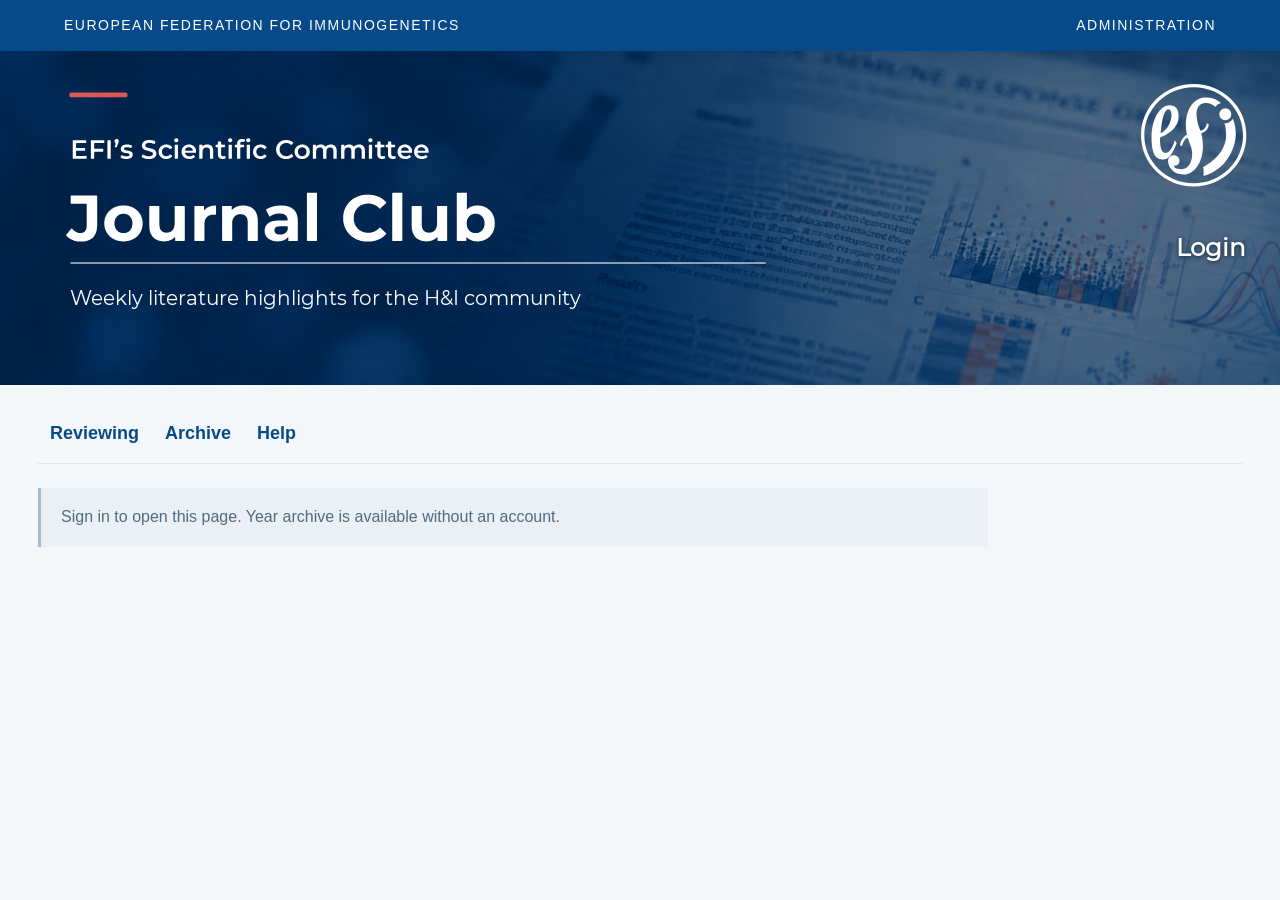
==== commit 4eb78fe0: "Use Montserrat for banner account name and login" ====
--- a/admin.html
+++ b/admin.html
@@ -1,4 +1,4 @@
-<!doctype html><html lang="en" data-auth="guest"><head><meta charset="utf-8"><meta name="viewport" content="width=device-width,initial-scale=1"><title>Administration · EFI Journal Club</title><link rel="stylesheet" href="style.css?v=banner29"><style id="navigation-style">/* Critical navigation: the first paint already uses the final text-only menu. */
+<!doctype html><html lang="en" data-auth="guest"><head><meta charset="utf-8"><meta name="viewport" content="width=device-width,initial-scale=1"><title>Administration · EFI Journal Club</title><link rel="stylesheet" href="style.css?v=banner30"><style id="navigation-style">/* Critical navigation: the first paint already uses the final text-only menu. */
 .site-nav{display:flex;flex-wrap:nowrap;align-items:stretch;gap:10px;margin:0 0 24px;padding:4px 4px 10px;border-bottom:1px solid #dce4eb;overflow-x:auto;overflow-y:hidden;scroll-padding-inline:6px;scrollbar-width:thin;scrollbar-color:#9fb5c9 transparent;-webkit-overflow-scrolling:touch}
 .site-nav [hidden]{display:none!important}
 .site-nav a,.site-nav a.access-locked{display:inline-flex;align-items:center;flex:0 0 auto;width:auto;min-height:40px;margin:0;padding:6px 8px;border:0;border-radius:0;background:transparent;box-shadow:none;color:#064a89;font:650 1.125rem/1.4 'Segoe UI',Arial,sans-serif;white-space:nowrap;text-decoration:none;text-underline-offset:6px;text-decoration-thickness:2px;transition:none}
--- a/style.css
+++ b/style.css
@@ -103,7 +103,7 @@
 .banner-account{position:absolute;z-index:20;right:2.5%;top:51.3%;width:27%;min-width:240px;line-height:1.3}
 .banner-account [hidden]{display:none!important}
 .banner-account-trigger{display:block;width:100%;min-height:44px;margin:0;padding:0;border:0;border-radius:0;background:transparent;box-shadow:none;color:#fff;cursor:pointer;text-shadow:0 1px 4px #10283f}
-.banner-account-trigger svg{display:block;width:100%;height:auto;overflow:visible;fill:currentColor;font:600 24px 'Segoe UI',Arial,sans-serif}
+.banner-account-trigger svg{display:block;width:100%;height:auto;overflow:visible;fill:currentColor;font:600 24px 'EFI Montserrat',Montserrat,sans-serif}
 .banner-account-trigger .banner-duty{font-family:'EFI Montserrat',Montserrat,sans-serif;font-size:19.675925926px;font-weight:400;letter-spacing:0;text-shadow:none}
 .banner-account-trigger:hover,.banner-account-trigger:enabled:hover,.banner-account-trigger:active{background:transparent;border:0;color:#fff;box-shadow:none}
 .banner-account-trigger:hover text:first-child{text-decoration:underline;text-underline-offset:5px}
